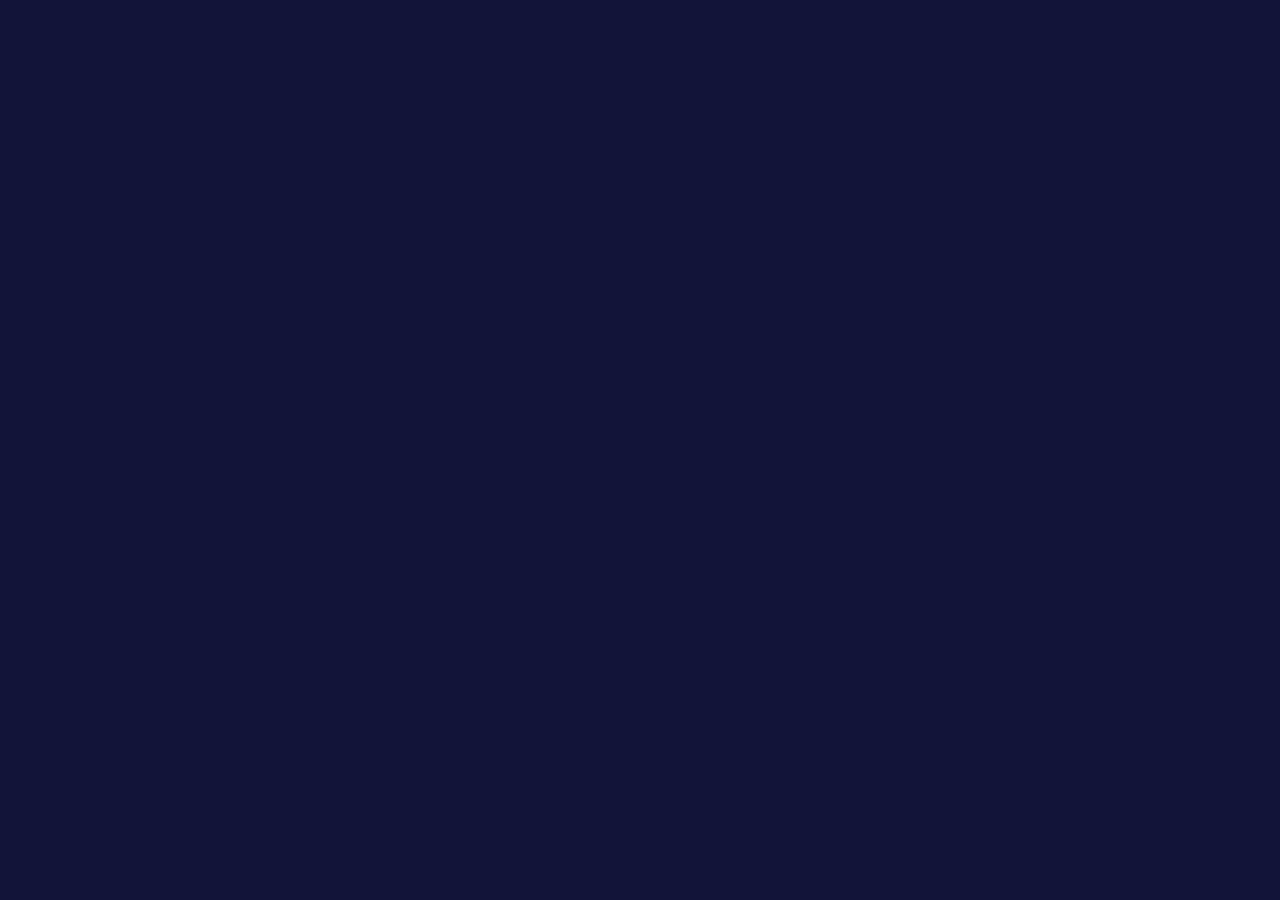
==== missing-media.html @ a6078c81 "Added logo" ====
<!DOCTYPE html>
<html>
<head>
	<meta charset="utf-8">
	<meta name="  " content="width=device-width, initial-scale=1">
	<link href="https://fonts.cdnfonts.com/css/pecita" rel="stylesheet">
	<link rel="stylesheet" href="style.css" />
	<title> Space-Holder </title>
</head>
<body>

	

</body>
</html>
---- style.css ----
body{
    background-color: #121439;
}

/*fonts*/
.pecita{
    font-family: 'Pecita', sans-serif;
}



/*formatting*/

.logo{
    color: #B5C7E8;
    font-size: 37px;
    font-weight: 100;
    display: flex;
    margin-left: 7%;
    margin-top: -20px;
}

.logo-star{
    width: 30px;
    height: 35px;
    margin-top: 62px;
    margin-left: 2px;
}

.logo-text2{
    margin-left: -3px;
    margin-top:60px;
}
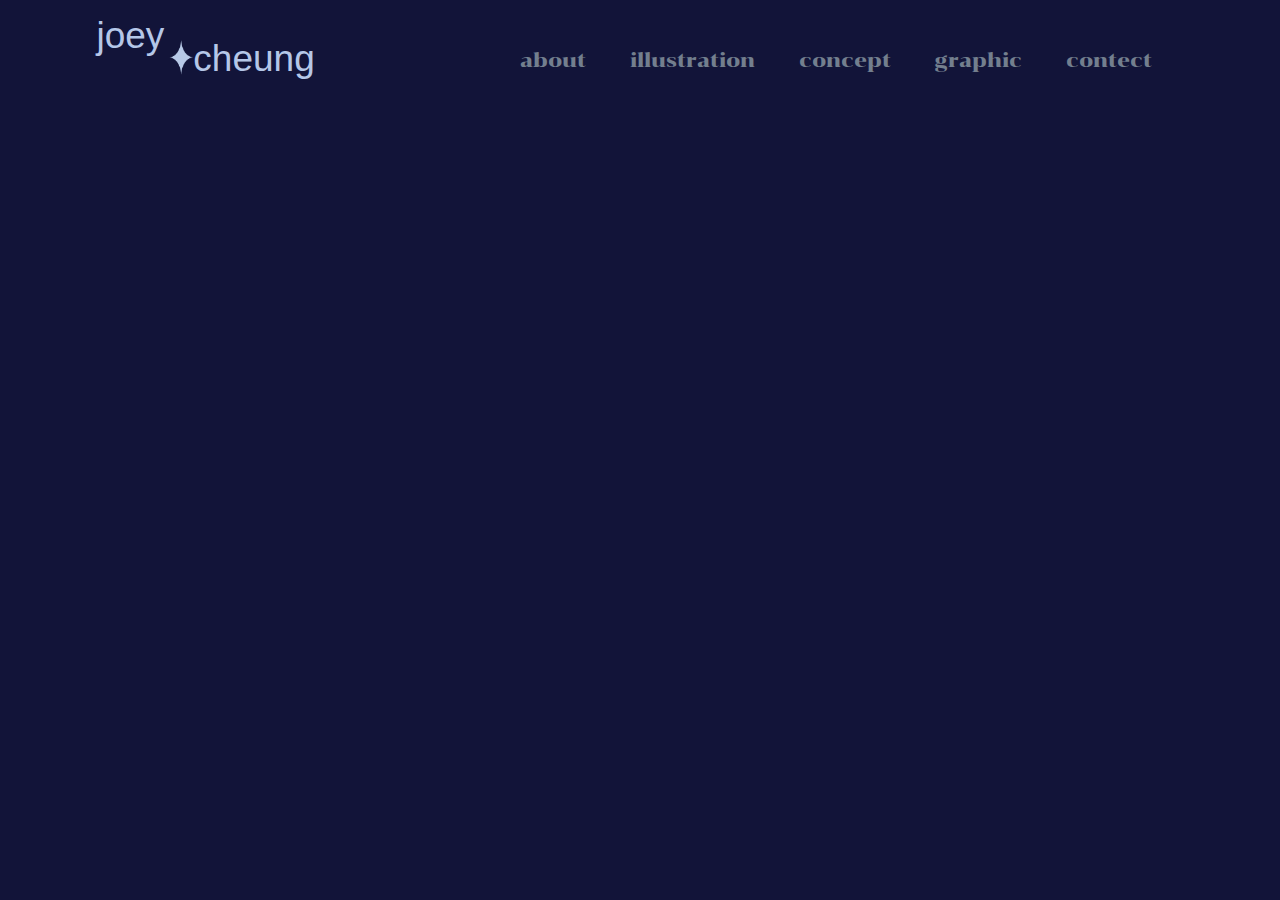
==== commit dafe1a1b: "added hover animations" ====
--- a/missing-media.html
+++ b/missing-media.html
@@ -5,11 +5,29 @@
 	<meta name="  " content="width=device-width, initial-scale=1">
 	<link href="https://fonts.cdnfonts.com/css/pecita" rel="stylesheet">
 	<link rel="stylesheet" href="style.css" />
+	<link rel="preconnect" href="https://fonts.googleapis.com">
+	<link rel="preconnect" href="https://fonts.gstatic.com" crossorigin>
+	<link href="https://fonts.googleapis.com/css2?family=Chonburi&family=Courier+Prime:ital,wght@0,400;0,700;1,400;1,700&display=swap" rel="stylesheet">
+	<link rel="stylesheet" href="style.css" />
 	<title> Space-Holder </title>
 </head>
 <body>
 
-	
+	<div class="header">
+		<div class="logo blue">
+			<p class="pecita">joey</p>
+			<img src="assets/Star.png" alt="Star" class="logo-star">
+			<p class="pecita logo-text2">cheung</p>
+		</div>
+
+		<ul class="nav-bar">
+			<li><a href="index.html" class="nav-item Chonburi grey">about</a></li>
+			<li><a href="missing-media.html" class="nav-item Chonburi grey">illustration</a></li>
+			<li><a href="missing-media.html" class="nav-item Chonburi grey">concept</a></li>
+			<li><a href="missing-media.html" class="nav-item Chonburi grey">graphic</a></li>
+			<li><a href="missing-media.html" class="nav-item Chonburi grey">contect</a></li>
+		  </ul>
+	</div>
 
 </body>
 </html>
--- a/style.css
+++ b/style.css
@@ -7,17 +7,47 @@
     font-family: 'Pecita', sans-serif;
 }
 
+.Chonburi{
+    font-family: "Chonburi", serif;
+}
+.Courier{
+    font-family: "Courier Prime", monospace;
+}
 
+/*colour*/
+.blue{
+    color: #B5C7E8;
+}
+
+.white{
+    color: white;
+}
+
+.grey{
+    color: #737F8E;
+}
+
+.off-white{
+    color: #D9D9D9;
+}
 
 /*formatting*/
+.header{
+    display: flex;
+    position: sticky;
+    top: 0px;
+    justify-content: space-between;
+    background-color: #121439;
+    height: 95px;
+}
 
 .logo{
-    color: #B5C7E8;
     font-size: 37px;
     font-weight: 100;
+
     display: flex;
     margin-left: 7%;
-    margin-top: -20px;
+    margin-top: -30px;
 }
 
 .logo-star{
@@ -30,4 +60,108 @@
 .logo-text2{
     margin-left: -3px;
     margin-top:60px;
-}+}
+
+.nav-bar{
+    display: flex;
+    list-style-type: none;
+    justify-content: space-between;
+
+    width: 50%;
+    margin-top: 40px;
+    margin-right: 120px;
+}
+
+.nav-item{
+    text-decoration: none;
+    font-size: 20px;
+}
+
+.title{
+    width: 700px;
+    margin: auto;
+    margin-top: -20px;
+}
+
+.title-text{
+    font-family: "didot", serif;
+    justify-self: center;
+    font-size: 170px;
+    line-height: 95%;
+}
+
+.hi{
+    position: relative;
+    top: 135px; left: -45px;
+    font-size: 35px;
+}
+
+.title-star{
+    position: relative;
+    width: 32px;
+    top: -165px; left: 640px;
+}
+
+.slogan{
+    justify-self: center;
+    font-size: 20px;
+    margin-top: -60px;
+}
+
+.title-arrow{
+    position: relative;
+    left: 320px;
+    width: 50px;
+    margin-top: -10px;
+    animation: spin 10s linear infinite;
+    animation-play-state: paused; 
+}
+
+/*nov bar animation*/
+.hover-underline-animation {
+    display: inline-block;
+    position: relative;
+  }
+  
+  .hover-underline-animation::after {
+    content: '';
+    position: absolute;
+    width: 100%;
+    transform: scaleX(0);
+    height: 2px;
+    bottom: -3px;
+    left: 0;
+    background-color: #B5C7E8;
+    transition: transform 0.25s ease-out;
+  }
+  
+  .hover-underline-animation:hover::after {
+    transform: scaleX(1);
+  }
+  
+  .hover-underline-animation.center::after {
+    transform-origin: bottom center;
+  }
+  
+  .hover-underline-animation.center:hover::after {
+    transform-origin: bottom center;
+  }
+
+  .nav-item:hover{
+    color: #B5C7E8;
+  }
+
+  /*arrow wobble*/
+
+  .title-arrow:hover {
+    animation-play-state: running;
+    animation-duration: 1.5s;
+  }
+
+  @keyframes spin {
+    0% { transform: translateY(0) }
+    25% { transform: translateY(5px) }
+    50% { transform: translateY(0px) }
+    75% { transform: translateY(10px) }
+    100% { transform: translateY(0) }
+  }--- a/style.css
+++ b/style.css
@@ -7,17 +7,47 @@
     font-family: 'Pecita', sans-serif;
 }
 
+.Chonburi{
+    font-family: "Chonburi", serif;
+}
+.Courier{
+    font-family: "Courier Prime", monospace;
+}
 
+/*colour*/
+.blue{
+    color: #B5C7E8;
+}
+
+.white{
+    color: white;
+}
+
+.grey{
+    color: #737F8E;
+}
+
+.off-white{
+    color: #D9D9D9;
+}
 
 /*formatting*/
+.header{
+    display: flex;
+    position: sticky;
+    top: 0px;
+    justify-content: space-between;
+    background-color: #121439;
+    height: 95px;
+}
 
 .logo{
-    color: #B5C7E8;
     font-size: 37px;
     font-weight: 100;
+
     display: flex;
     margin-left: 7%;
-    margin-top: -20px;
+    margin-top: -30px;
 }
 
 .logo-star{
@@ -30,4 +60,108 @@
 .logo-text2{
     margin-left: -3px;
     margin-top:60px;
-}+}
+
+.nav-bar{
+    display: flex;
+    list-style-type: none;
+    justify-content: space-between;
+
+    width: 50%;
+    margin-top: 40px;
+    margin-right: 120px;
+}
+
+.nav-item{
+    text-decoration: none;
+    font-size: 20px;
+}
+
+.title{
+    width: 700px;
+    margin: auto;
+    margin-top: -20px;
+}
+
+.title-text{
+    font-family: "didot", serif;
+    justify-self: center;
+    font-size: 170px;
+    line-height: 95%;
+}
+
+.hi{
+    position: relative;
+    top: 135px; left: -45px;
+    font-size: 35px;
+}
+
+.title-star{
+    position: relative;
+    width: 32px;
+    top: -165px; left: 640px;
+}
+
+.slogan{
+    justify-self: center;
+    font-size: 20px;
+    margin-top: -60px;
+}
+
+.title-arrow{
+    position: relative;
+    left: 320px;
+    width: 50px;
+    margin-top: -10px;
+    animation: spin 10s linear infinite;
+    animation-play-state: paused; 
+}
+
+/*nov bar animation*/
+.hover-underline-animation {
+    display: inline-block;
+    position: relative;
+  }
+  
+  .hover-underline-animation::after {
+    content: '';
+    position: absolute;
+    width: 100%;
+    transform: scaleX(0);
+    height: 2px;
+    bottom: -3px;
+    left: 0;
+    background-color: #B5C7E8;
+    transition: transform 0.25s ease-out;
+  }
+  
+  .hover-underline-animation:hover::after {
+    transform: scaleX(1);
+  }
+  
+  .hover-underline-animation.center::after {
+    transform-origin: bottom center;
+  }
+  
+  .hover-underline-animation.center:hover::after {
+    transform-origin: bottom center;
+  }
+
+  .nav-item:hover{
+    color: #B5C7E8;
+  }
+
+  /*arrow wobble*/
+
+  .title-arrow:hover {
+    animation-play-state: running;
+    animation-duration: 1.5s;
+  }
+
+  @keyframes spin {
+    0% { transform: translateY(0) }
+    25% { transform: translateY(5px) }
+    50% { transform: translateY(0px) }
+    75% { transform: translateY(10px) }
+    100% { transform: translateY(0) }
+  }